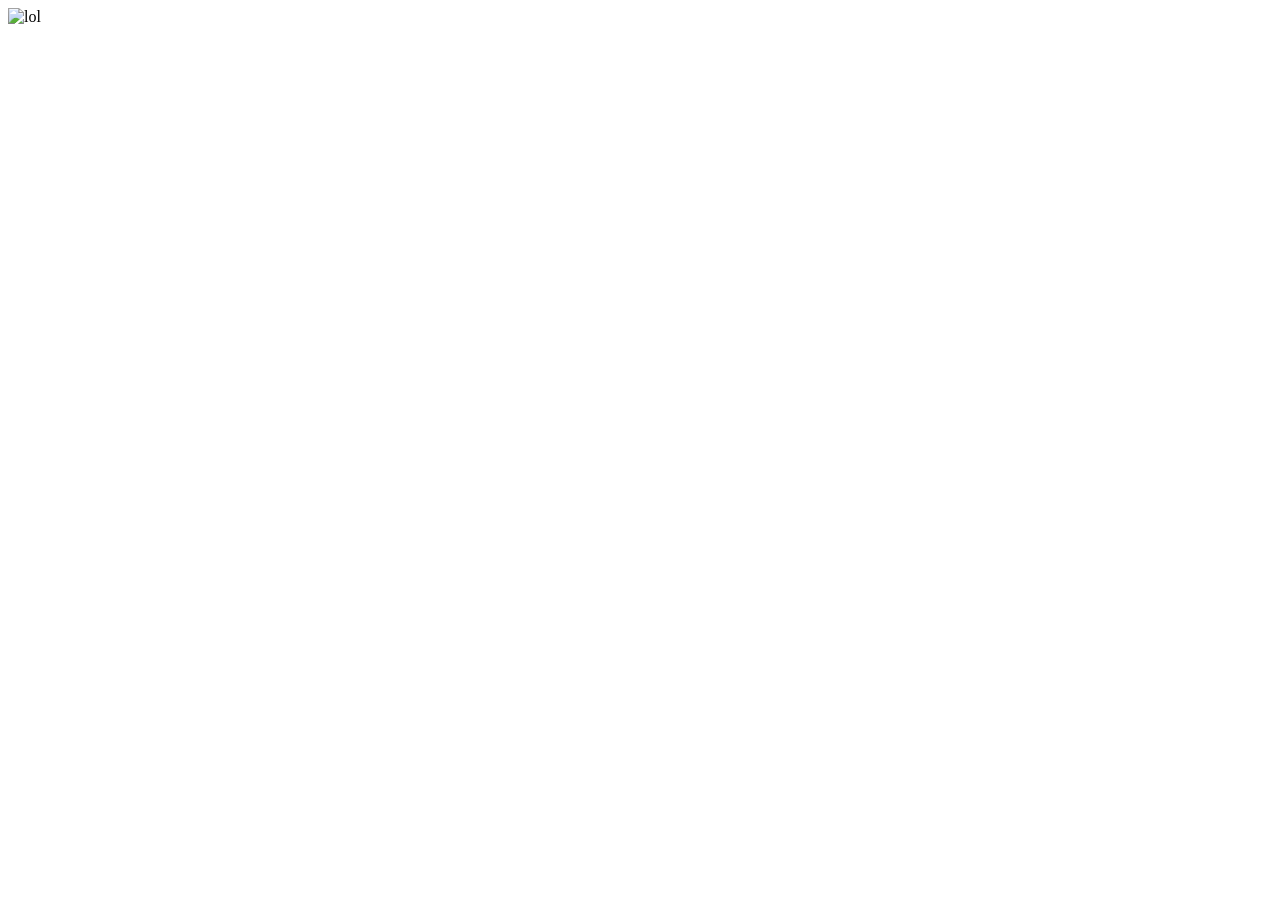
==== index.html @ f048fc2d "Add files via upload" ====
<!DOCTYPE html>
<html lang="es">
<head>
    <meta charset="UTF-8">
    <meta name="viewport" content="width=device-width, initial-scale=1.0">
    <title>archive: "kriiii-xz".web</title>
    <link rel="icon" href="assets/img/icon.png">
    <link rel="stylesheet" href="assets/styles.css">
</head>
<body>
    <section id="section-1">
        <img src="assets/img/hi.gif" alt="lol" id="dosehiii">
    </section>
</body>
</html>
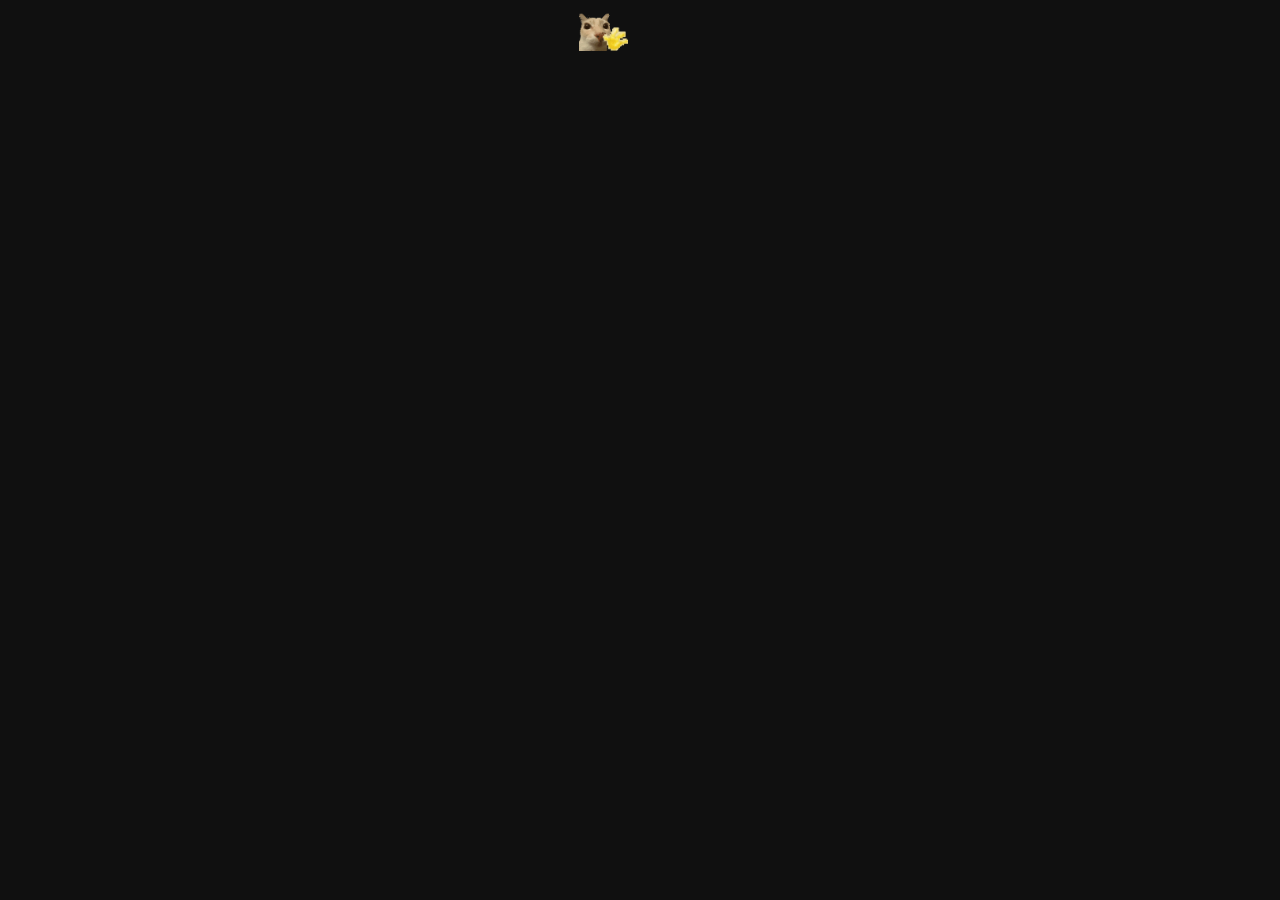
==== commit 32b413d4: "Update index.html" ====
--- a/index.html
+++ b/index.html
@@ -9,7 +9,9 @@
 </head>
 <body>
     <section id="section-1">
+        <a href="https://www.twitch.tv/kriiii_xz">
         <img src="assets/img/hi.gif" alt="lol" id="dosehiii">
+        </a>
     </section>
 </body>
-</html>+</html>
--- a/assets/styles.css
+++ b/assets/styles.css
@@ -0,0 +1,21 @@
+/* reset */
+* {
+  margin: 0;
+  padding: 0;
+}
+
+body{
+    height: 100%;
+    margin: auto 0;
+    background-color: rgb(16, 16, 16);
+}
+#section-1{
+    display: flex;
+    justify-content: center;
+    width: 100%;
+    height: 100%;
+}
+#section-1 #dosehiii{
+    margin-top: 10%;
+    width: 40%;
+}
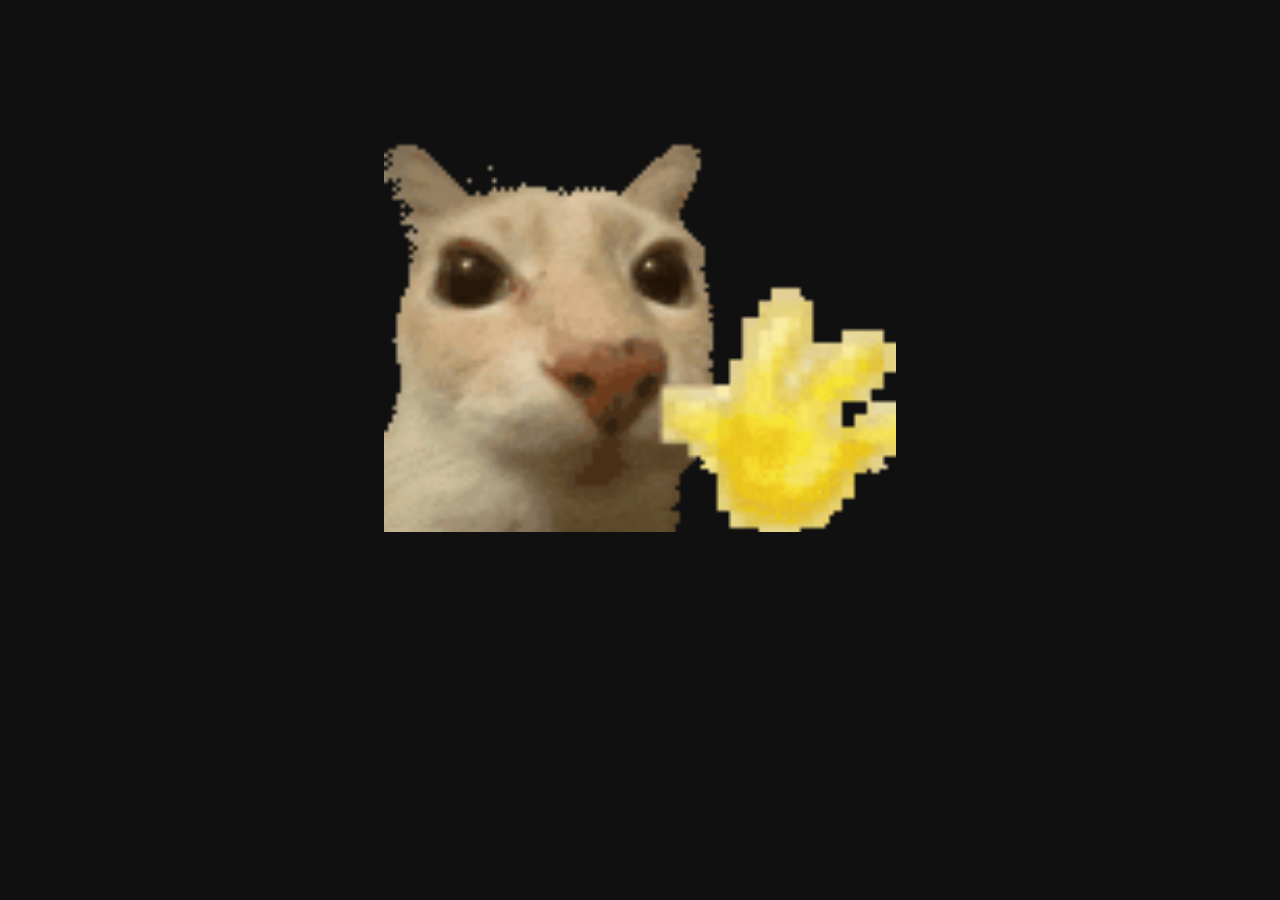
==== commit ac753c70: "Add files via upload" ====
--- a/index.html
+++ b/index.html
@@ -9,9 +9,9 @@
 </head>
 <body>
     <section id="section-1">
-        <a href="https://www.twitch.tv/kriiii_xz">
-        <img src="assets/img/hi.gif" alt="lol" id="dosehiii">
+        <a id="dose-container" href="https://www.twitch.tv/kriiii_xz">
+        <img src="assets/img/hi.gif" id="dosehiii" alt="lol">
         </a>
     </section>
 </body>
-</html>
+</html>
--- a/assets/styles.css
+++ b/assets/styles.css
@@ -15,7 +15,11 @@
     width: 100%;
     height: 100%;
 }
-#section-1 #dosehiii{
+#section-1 #dose-container{
     margin-top: 10%;
     width: 40%;
+}
+#section-1 #dosehiii{
+    width: 100%;
+    height: 100%;
 }
